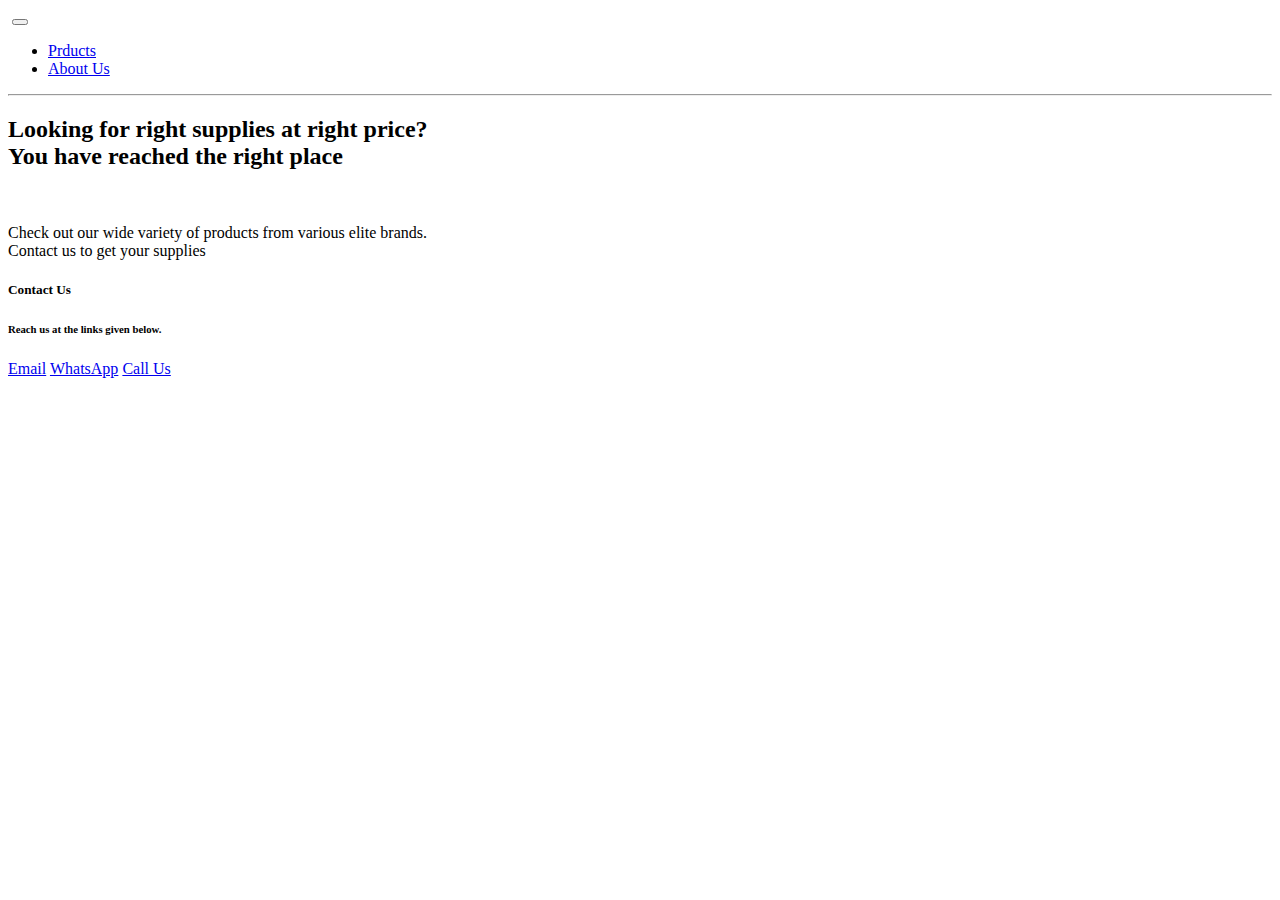
==== index.html @ b005a69a "added contact card to every page" ====
<!doctype html>
<html lang="en">

<head>
    <!-- Required meta tags -->
    <meta charset="utf-8">
    <meta name="viewport" content="width=device-width, initial-scale=1, shrink-to-fit=no">


    <!-- Bootstrap CSS -->
    <link rel="stylesheet" href="assets/css/bootstrap.css">

    <link rel="icon" href="assets/images/favicon.png" type="image/gif" sizes="30x30">
    <link rel="stylesheet" href="assets/css/main.css">
    <title>Komerobi Sales Corp.</title>
</head>

<body>
    <!-- Navbar -->
    <nav class="navbar navbar-expand-lg navbar-light bg-light">
        <div class="container">
            <a class="navbar-brand" href="index.html"><img src="./assets/images/logo.svg" alt=""></a>
            <button class="navbar-toggler" type="button" data-toggle="collapse" data-target="#navbarSupportedContent"
                aria-controls="navbarSupportedContent" aria-expanded="false" aria-label="Toggle navigation">
                <span class="navbar-toggler-icon"></span>
            </button>
            <div class="collapse navbar-collapse" id="navbarSupportedContent">
                <ul class="navbar-nav ml-auto">
                    <li class="nav-item">
                        <a class="nav-link" href="products.html">Prducts</a>
                    </li>
                    <li class="nav-item">
                        <a class="nav-link" href="about_us.html">About Us</a>
                    </li>
                </ul>
            </div>
        </div>
    </nav>
    <div class="container">
        <hr>
        <h2 class="center">Looking for right supplies at right price? <br> You have reached the right place
        </h2>
        <br>
        <p class="center">Check out our wide variety of products from various elite brands.<br>Contact us to
            get your
            supplies</p>
    </div>
    <!-- Gallery -->
    <!-- Footer -->
    <div class="container">
        <div class="card m-auto" style="width: 18rem;">
            <div class="card-body">
                <h5 class="card-title">Contact Us</h5>
                <h6 class="card-subtitle mb-2 text-muted">Reach us at the links given below.</h6>
                <a href="mailto:komorebisalescorporation@gmail.com" class="card-link">Email</a>
                <a href="https://wa.me/919011052490" class="card-link">WhatsApp</a>
                <a href="tel:9011052490" class="card-link">Call Us</a>
            </div>
        </div>
    </div>
    <div class="spacer"></div>
    <!-- Optional JavaScript -->
    <!-- jQuery first, then Popper.js, then Bootstrap JS -->
    <script src="https://code.jquery.com/jquery-3.5.1.slim.min.js"
        integrity="sha384-DfXdz2htPH0lsSSs5nCTpuj/zy4C+OGpamoFVy38MVBnE+IbbVYUew+OrCXaRkfj"
        crossorigin="anonymous"></script>
    <script src="https://cdn.jsdelivr.net/npm/popper.js@1.16.0/dist/umd/popper.min.js"
        integrity="sha384-Q6E9RHvbIyZFJoft+2mJbHaEWldlvI9IOYy5n3zV9zzTtmI3UksdQRVvoxMfooAo"
        crossorigin="anonymous"></script>
    <script src="assets/js/bootstrap.js"></script>
    <script src="assets/js/main.js"></script>
</body>

</html>
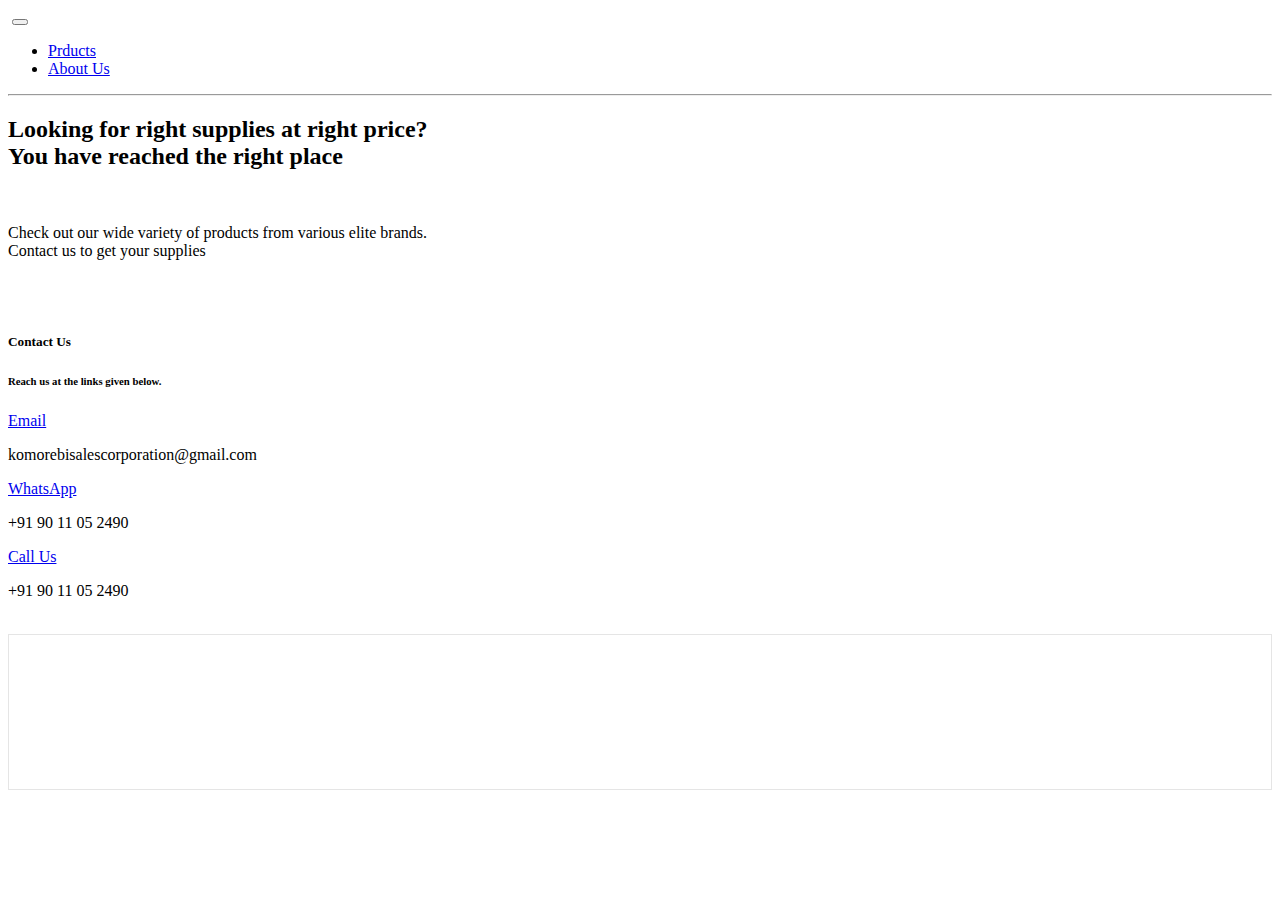
==== commit 1aa76153: "added map" ====
--- a/index.html
+++ b/index.html
@@ -26,11 +26,11 @@
             </button>
             <div class="collapse navbar-collapse" id="navbarSupportedContent">
                 <ul class="navbar-nav ml-auto">
-                    <li class="nav-item">
-                        <a class="nav-link" href="products.html">Prducts</a>
+                    <li class="nav-item ml-2">
+                        <a class="nav-link btn btn-outline-danger" href="products.html">Prducts</a>
                     </li>
-                    <li class="nav-item">
-                        <a class="nav-link" href="about_us.html">About Us</a>
+                    <li class="nav-item ml-2">
+                        <a class="nav-link btn btn-outline-danger" href="about_us.html">About Us</a>
                     </li>
                 </ul>
             </div>
@@ -45,16 +45,27 @@
             get your
             supplies</p>
     </div>
+    <br>
+    <br>
     <!-- Gallery -->
     <!-- Footer -->
     <div class="container">
-        <div class="card m-auto" style="width: 18rem;">
-            <div class="card-body">
-                <h5 class="card-title">Contact Us</h5>
-                <h6 class="card-subtitle mb-2 text-muted">Reach us at the links given below.</h6>
-                <a href="mailto:komorebisalescorporation@gmail.com" class="card-link">Email</a>
-                <a href="https://wa.me/919011052490" class="card-link">WhatsApp</a>
-                <a href="tel:9011052490" class="card-link">Call Us</a>
+        <div class="row m-auto">
+            <div class="card col-sm-4 offset-sm-2 mb-2">
+                <div class="card-body">
+                    <h5 class="card-title">Contact Us</h5>
+                    <h6 class="card-subtitle mb-2 text-muted">Reach us at the links given below.</h6>
+                    <a href="mailto:komorebisalescorporation@gmail.com" class="card-link btn btn-outline-info">Email</a>
+                    <p class="card-subtitle m-2 text-muted">komorebisalescorporation@gmail.com</p>
+                    <a href="https://wa.me/919011052490" class="card-link btn btn-outline-info">WhatsApp</a>
+                    <p class="card-subtitle m-2 text-muted">+91 90 11 05 2490</p>
+                    <a href="tel:9011052490" class="card-link btn btn-outline-info">Call Us</a>
+                    <p class="card-subtitle m-2 text-muted">+91 90 11 05 2490</p>
+                </div>
+            </div>
+            <br>
+            <div class="col-sm-4 mb-2" style="border:1px solid rgba(0,0,0,0.1)">
+                <iframe src="https://www.google.com/maps/embed?pb=!1m18!1m12!1m3!1d3780.014830544074!2d73.8038333149007!3d18.66333046966354!2m3!1f0!2f0!3f0!3m2!1i1024!2i768!4f13.1!3m3!1m2!1s0x3bc2b9663e95fd63%3A0xb86cbf1dc1d84fa5!2sKomorebi%20Sales%20Corporation!5e0!3m2!1sen!2sin!4v1592796181924!5m2!1sen!2sin" width="100%" height="100%" frameborder="0" style="border:0;" allowfullscreen="" aria-hidden="false" tabindex="0"></iframe>
             </div>
         </div>
     </div>
